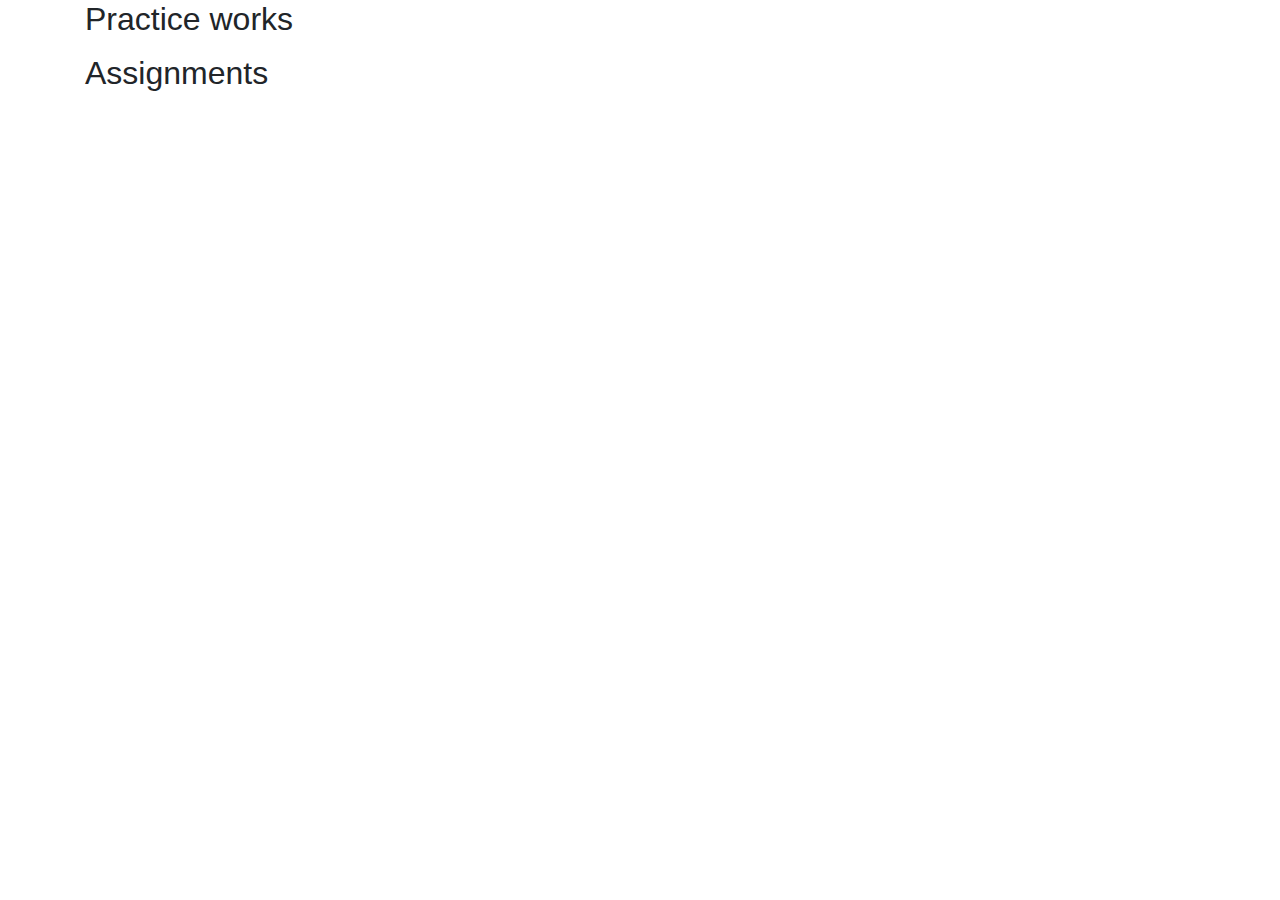
==== index.html @ 1993004e "start hw 2" ====
<!DOCTYPE html>
<html>
  <head>
    <meta http-equiv="Content-Type" content="text/html; charset=windows-1252" />
    <title>CS 6314 - Web Programming Languages</title>
    <link
      rel="stylesheet"
      href="https://maxcdn.bootstrapcdn.com/bootstrap/4.0.0/css/bootstrap.min.css"
      integrity="sha384-Gn5384xqQ1aoWXA+058RXPxPg6fy4IWvTNh0E263XmFcJlSAwiGgFAW/dAiS6JXm"
      crossorigin="anonymous"
    />
    <script
      src="https://code.jquery.com/jquery-3.4.1.js"
      integrity="sha256-WpOohJOqMqqyKL9FccASB9O0KwACQJpFTUBLTYOVvVU="
      crossorigin="anonymous"
    ></script>

    <script>
      $(document).ready(function () {
        for (var i = 1; i < 5; i++) {
          $("#PW").append(
            `<li><a href="practices/PW${i}-cxz173430">PW${i}</a></li>`
          );
        }

        for (var i = 1; i < 2; i++) {
          $("#hw").append(
            `<li><a href="homeworks/hw${i}">Assignment${i}</a></li>`
          );
        }
      });
    </script>
    <link rel="stylesheet" href="index.css" type="text/css" />
  </head>

  <body>
    <div class="container">
      <h2>Practice works</h2>
      <ul id="PW"></ul>
      <h2>Assignments</h2>
      <ul id="hw"></ul>
    </div>
  </body>
</html>
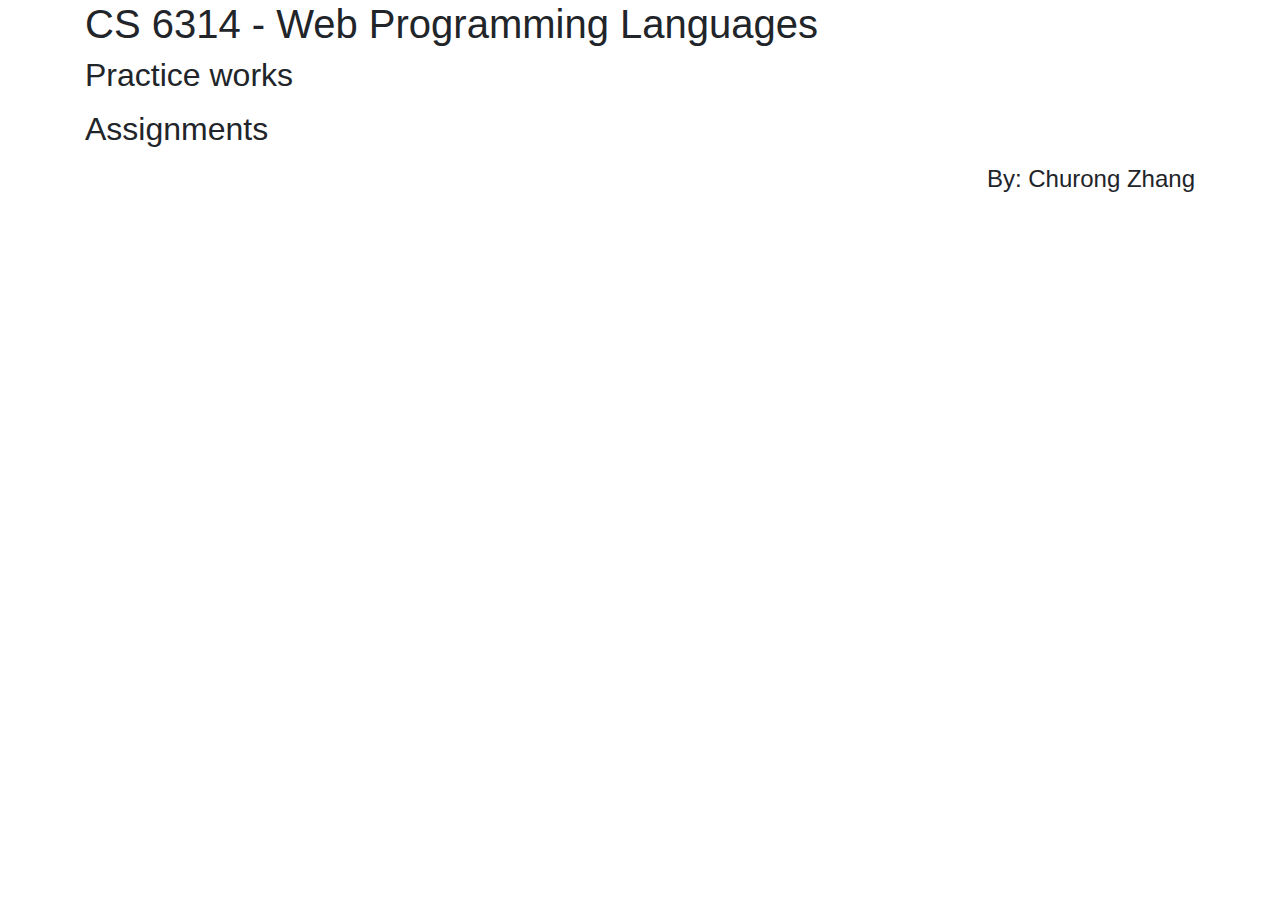
==== commit 11ba3d64: "hw2 final" ====
--- a/index.html
+++ b/index.html
@@ -17,17 +17,30 @@
 
     <script>
       $(document).ready(function () {
-        for (var i = 1; i < 5; i++) {
-          $("#PW").append(
-            `<li><a href="practices/PW${i}-cxz173430">PW${i}</a></li>`
-          );
-        }
-
-        for (var i = 1; i < 2; i++) {
-          $("#hw").append(
-            `<li><a href="homeworks/hw${i}">Assignment${i}</a></li>`
-          );
-        }
+        $.ajax({
+          url: "link.json",
+          dataType: "json",
+          success: function (data) {
+            console.log(data);
+            const pw = data.filter((e) => e.type === "pw");
+            pw.forEach((p) => {
+              const { title, number, path, keywords } = p;
+              $("#PW").append(
+                `<li><a href="${path}">PW${number}: ${title} -- keywords[ ${keywords} ]</a></li>`
+              );
+            });
+            const hw = data.filter((e) => e.type === "hw");
+            hw.forEach((p) => {
+              const { title, number, path, keywords } = p;
+              $("#hw").append(
+                `<li><a href="${path}">PW${number}: ${title} -- keywords[ ${keywords} ]</a></li>`
+              );
+            });
+          },
+          error: function () {
+            alert("error loading file");
+          },
+        });
       });
     </script>
     <link rel="stylesheet" href="index.css" type="text/css" />
@@ -35,10 +48,13 @@
 
   <body>
     <div class="container">
+      <h1>CS 6314 - Web Programming Languages</h1>
+
       <h2>Practice works</h2>
       <ul id="PW"></ul>
       <h2>Assignments</h2>
       <ul id="hw"></ul>
+      <h4 style="float: right">By: Churong Zhang</h4>
     </div>
   </body>
 </html>
